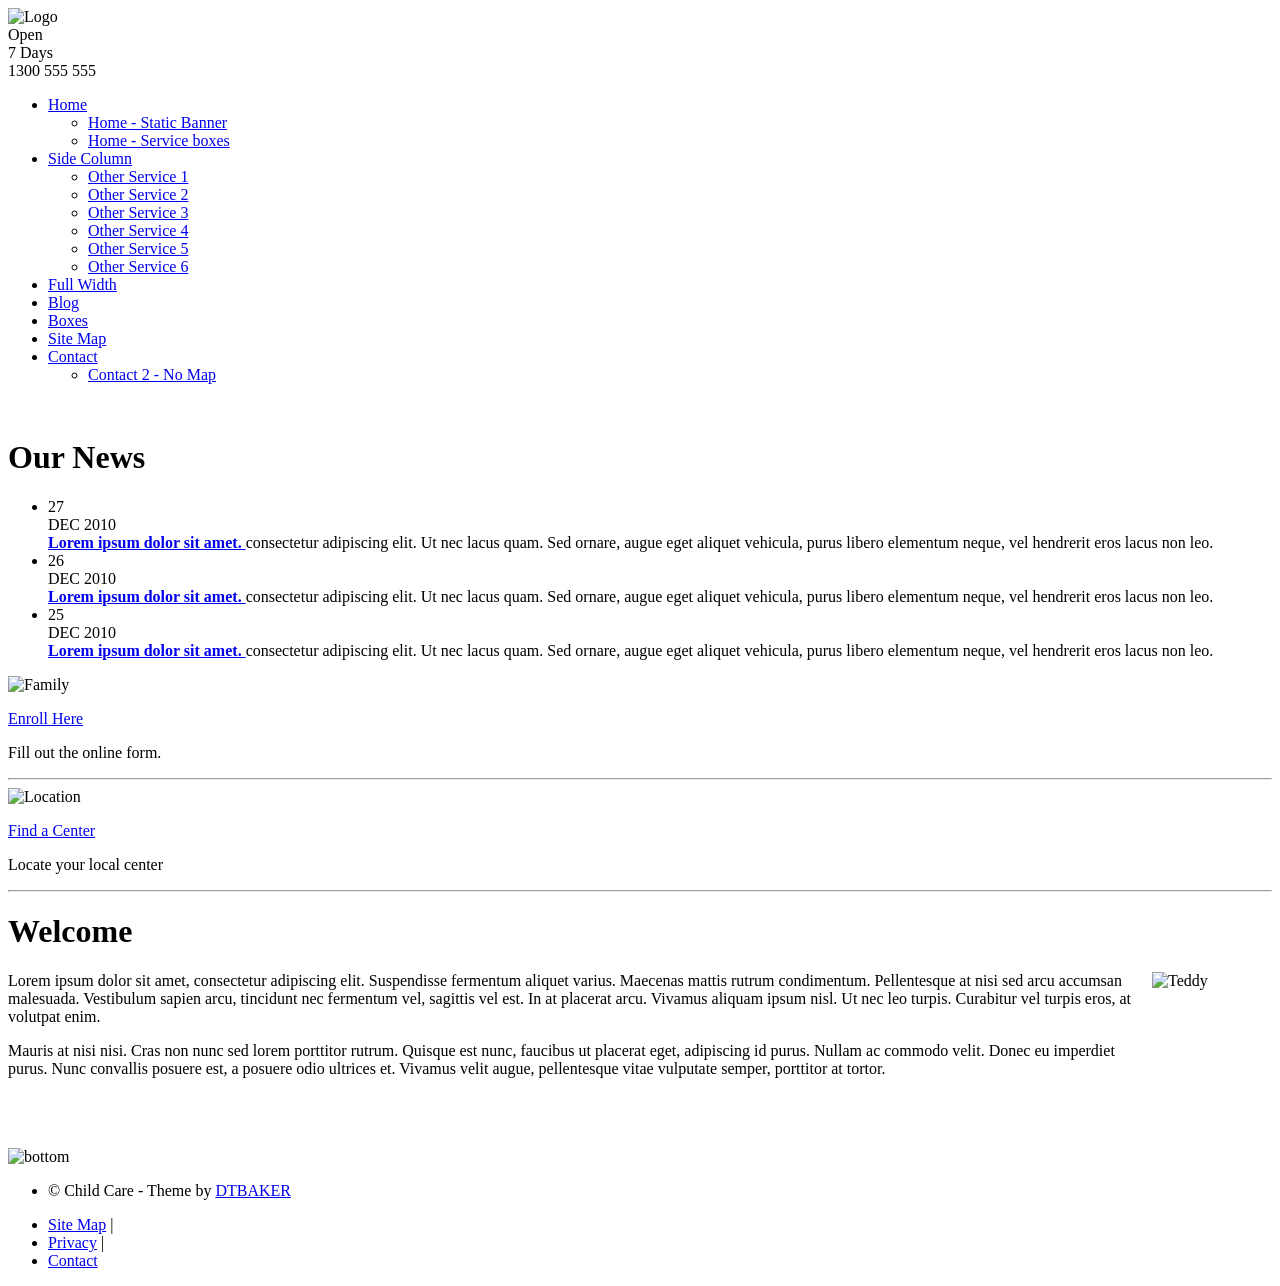
==== index.html @ da1304f1 "sync all files" ====
<!DOCTYPE html PUBLIC "-//W3C//DTD XHTML 1.0 Transitional//EN" "http://www.w3.org/TR/xhtml1/DTD/xhtml1-transitional.dtd">
<html xmlns="http://www.w3.org/1999/xhtml">
<head>
<meta http-equiv="Content-Type" content="text/html; charset=utf-8" />
<title>Child Care Home</title>
<link href="css/styles.css" rel="stylesheet" type="text/css" />
<link href="css/nivo-slider.css" rel="stylesheet" type="text/css" />
<script type="text/javascript" src="js/jquery-1.4.2.min.js" language="javascript"></script>
<script type="text/javascript" src="js/jquery.tools.min.js" language="javascript"></script>
<script src="js/cufon-yui.js" type="text/javascript"></script>
<script src="js/Sunshine_Poppy_400.font.js" type="text/javascript"></script>
<script type="text/javascript">
			Cufon.replace('h1'); 
			Cufon.replace('h3'); // Works without a selector engine
			Cufon.replace('.special_font'); 
			Cufon.replace('h2 a', {
	hover: true
}); 
			Cufon.replace('h2'); 
			Cufon.replace('#navigation a', {
	hover: true
}); // Requires a selector engine for IE 6-7, see above
			
		</script>
<script type="text/javascript" src="js/jquery.nivo.slider.js"></script>
<script type="text/javascript">
    $(window).load(function() {
        $('#slider').nivoSlider();
    });
    </script>
<!--[if IE 6]>
<script defer type="text/javascript" src="js/pngfix.js"></script>
<![endif]-->
<!--[if !IE 7]>
	<style type="text/css">
		#bg_top {display:table;height:100%}
 h1 {
	padding-top:5px;
	
}
	</style>
<![endif]-->
<!-- start lightbox code -->
<link rel="stylesheet" href="css/jquery.lightbox-0.5.css" type="text/css" />
<script type="text/javascript" src="js/jquery.lightbox-0.5.pack.js"></script>
<script type="text/javascript">
$(function() {
	$('.lightbox').lightBox();
});
</script>
<!-- end lightbox code -->
</head>
<body>
<div id="bg_top">
  <div id="wrapper">
    <div id="header">
      <div id="logo"><img src="images/logo.png" width="289" height="54" alt="Logo" /></div>
      <!--end logo-->
      <div id="cloud1" class="special_font">Open<br />
        7 Days</div>
      <div id="cloud2" class="special_font">1300 555 555</div>
      <div id="menu">
        <ul id="navigation">
          <li><a href="index.html" class="active">Home</a>
            <ul class="second-level">
              <!--start a new list with the style: class="second-level"-->
              <li> <a href="home_static.html">Home - Static Banner</a></li>
              <li> <a href="home_service_boxes.html">Home - Service boxes</a></li>
            </ul>
          </li>
          <li><a href="side_column.html">Side Column</a>
            <!--notice you do not close the </li> here -->
            <ul class="second-level">
              <!--start a new list with the style: class="second-level"-->
              <li> <a href="#">Other Service 1</a></li>
              <li> <a href="#">Other Service 2</a></li>
              <li> <a href="#">Other Service 3</a></li>
              <li> <a href="#">Other Service 4</a></li>
              <li> <a href="#">Other Service 5</a></li>
              <li> <a href="#">Other Service 6</a></li>
            </ul>
            <!-- close the new list-->
          </li>
          <!-- close the services <li>-->
          <li><a href="full_width.html">Full Width</a> </li>
          <li><a href="blog.html">Blog</a></li>
          <li><a href="boxes.html">Boxes</a></li>
          <li><a href="sitemap.php">Site Map</a> </li>
          <li><a href="contact.html" style="border:none;">
            <!--this gets rid of last divider-->
            Contact</a>
            <!--notice you do not close the </li> here -->
            <ul class="second-level">
              <!--start a new list with the style: class="second-level"-->
              <li> <a href="contact_no_map.html">Contact 2 - No Map</a></li>
            </ul>
          </li>
        </ul>
      </div>
      <!--end menu-->
    </div>
    <!--end header-->
    <div id="content_bg">
      <!--start main content area-->
      <div id="content">
        <div id="slider-wrapper">
          <div id="slider" class="nivoSlider"> <a href="#"><img src="images/slide1.jpg" alt="" title="Providing a caring and stimulating environment" /></a> <a href="#"><img src="images/slide2.jpg" alt="" title="Encouraged to be a kid" /></a> <a href="#"><img src="images/slide3.jpg" alt="" title="And to have fun" /></a> </div>
        </div>
        <!--end slider-->
        <div id="news_column">
          <h1>Our News</h1>
          <ul>
            <li>
              <div class="date"><span class="size24">27</span><br />
                <span class="size18">DEC</span> 2010</div>
              <div class="text"><strong><a href="#" class="title">Lorem ipsum dolor sit amet. </a></strong>consectetur adipiscing elit. Ut nec lacus quam. Sed ornare, augue eget aliquet vehicula, purus libero elementum neque, vel hendrerit eros lacus non leo. </div>
            </li>
            <li>
              <div class="date"><span class="size24">26</span><br />
                <span class="size18">DEC</span> 2010</div>
              <div class="text"><strong><a href="#" class="title">Lorem ipsum dolor sit amet. </a></strong>consectetur adipiscing elit. Ut nec lacus quam. Sed ornare, augue eget aliquet vehicula, purus libero elementum neque, vel hendrerit eros lacus non leo. </div>
            </li>
            <li>
              <div class="date"><span class="size24">25</span><br />
                <span class="size18">DEC</span> 2010</div>
              <div class="text"><strong><a href="#" class="title">Lorem ipsum dolor sit amet. </a></strong>consectetur adipiscing elit. Ut nec lacus quam. Sed ornare, augue eget aliquet vehicula, purus libero elementum neque, vel hendrerit eros lacus non leo. </div>
            </li>
          </ul>
        </div>
        <!--end news-->
        <!--start right column-->
        <div class="right_column">
          <!--Start green Box-->
          <div class="green_box_container" onclick="location.href='#';" style="cursor:pointer;">
            <div class="image"><img src="images/icon_family.png" alt="Family" width="85" height="114" border="0" /></div>
            <div class="text">
              <p class="title special_font"><a href="#">Enroll Here</a></p>
              <p>Fill out the online form.</p>
            </div>
            <hr class="clear" />
          </div>
          <!--End green Box-->
          <!--Start blue Box-->
          <div class="blue_box_container" onclick="location.href='#';" style="cursor:pointer;">
            <div class="image"><img src="images/icon_sign.png" alt="Location" width="85" height="114" border="0" /></div>
            <div class="text">
              <p class="title special_font"><a href="#">Find a Center</a></p>
              <p>Locate your local center</p>
            </div>
            <hr class="clear" />
          </div>
          <!--End blue Box-->
          <div id="welcome_text">
            <h1>Welcome</h1>
            <p><img src="images/teddy.jpg" alt="Teddy" width="120" height="113" align="right" class="image_padding" />Lorem ipsum dolor sit amet, consectetur adipiscing elit. Suspendisse fermentum aliquet varius. Maecenas mattis rutrum condimentum. Pellentesque at nisi sed arcu accumsan malesuada. Vestibulum sapien arcu, tincidunt nec fermentum vel, sagittis vel est. In at placerat arcu. Vivamus aliquam ipsum nisl. Ut nec leo turpis. Curabitur vel turpis eros, at volutpat enim. </p>
            <p>Mauris at nisi nisi. Cras non nunc sed lorem porttitor rutrum. Quisque est nunc, faucibus ut placerat eget, adipiscing id purus. Nullam ac commodo velit. Donec eu imperdiet purus. Nunc convallis posuere est, a posuere odio ultrices et. Vivamus velit augue, pellentesque vitae vulputate semper, porttitor at tortor. </p>
          </div>
          <!--end welcome text-->
          <br class="clear" />
        </div>
        <!--end right column-->
        <br class="clear" />
      </div>
      <!--end main content area-->
      <br class="clear" />
    </div>
    <div id="content_bottom"><img src="images/content_bottom.jpg" width="980" height="5" alt="bottom" /></div>
    <div id="footer">
      <div class="left">
        <ul>
          <li> &copy; Child Care - Theme by <a href="http://themeforest.net/user/dtbaker/portfolio?ref=dtbaker" target="_blank">DTBAKER</a></li>
        </ul>
      </div>
      <!--end left-->
      <div class="right">
        <ul>
          <li><a href="sitemap.php">Site Map</a> | </li>
          <li><a href="#">Privacy</a> | </li>
          <li><a href="contact.html">Contact</a></li>
        </ul>
      </div>
      <!--end right-->
    </div>
    <!--end footer-->
  </div>
  <!--end wrapper-->
</div>
<!--end bg_top-->
<div id="grass">
  <div id="footer_design"></div>
</div>
<!--end grass-->
<script type="text/javascript"> Cufon.now(); </script>
</body>
</html>
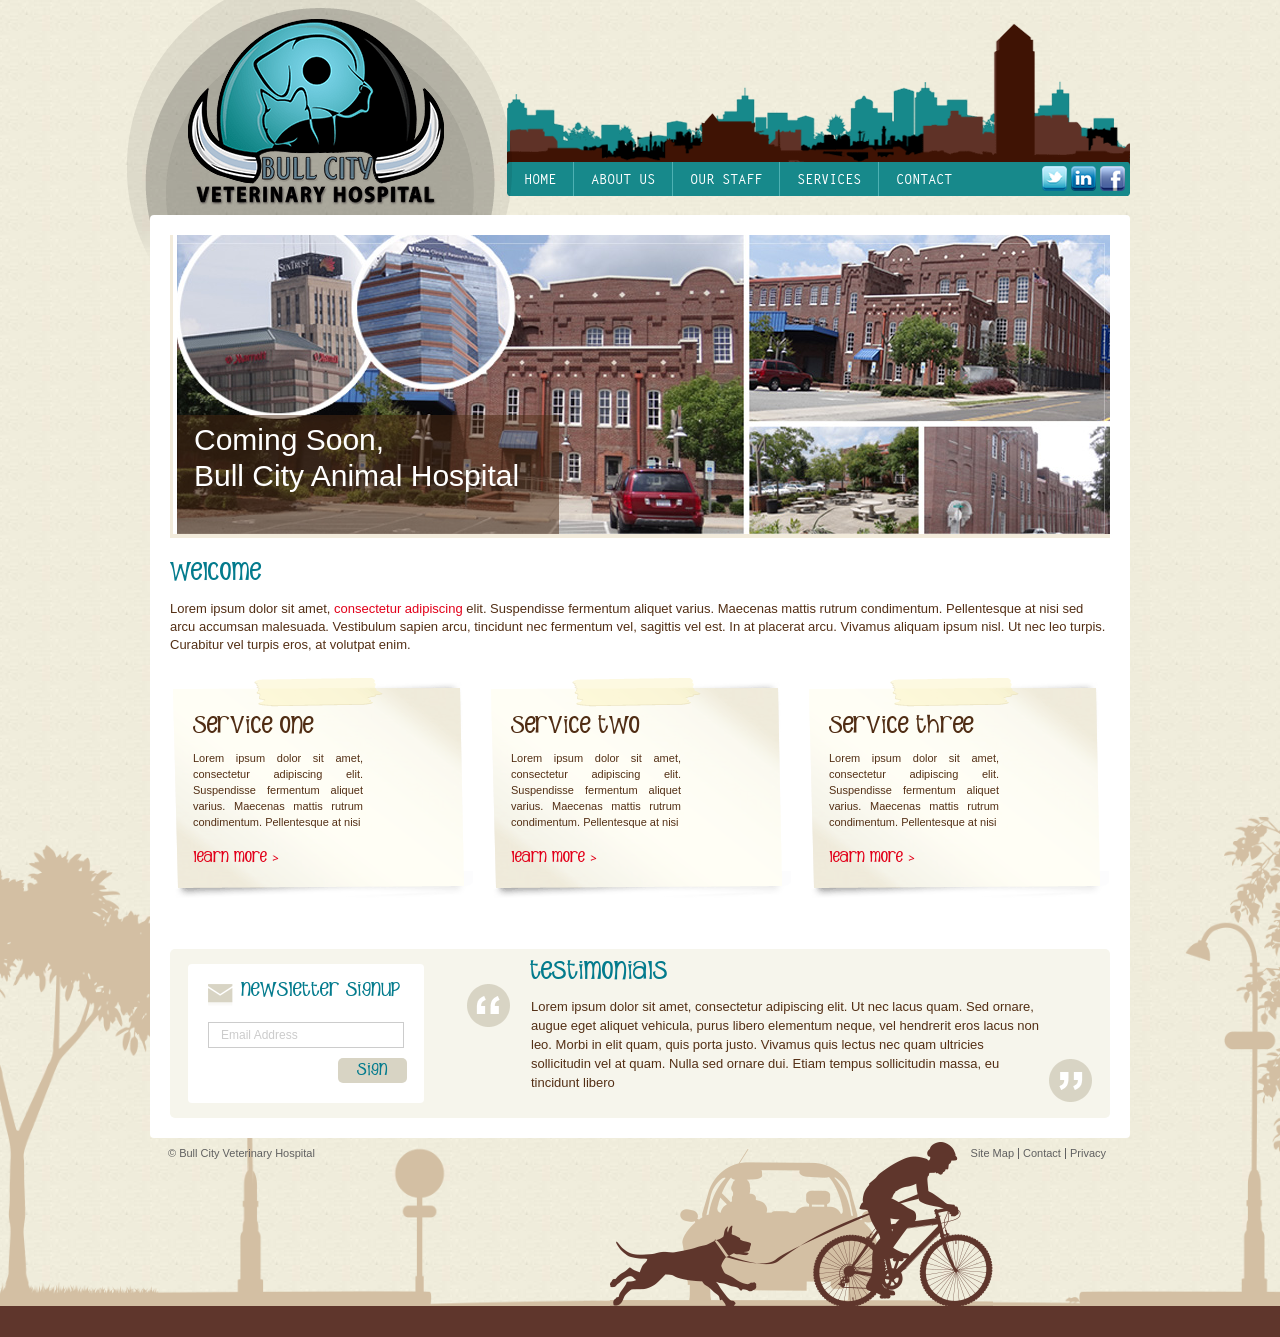
==== commit db4c8363: "Update Files update layout and index.html" ====
--- a/index.html
+++ b/index.html
@@ -1,195 +1,156 @@
-<!DOCTYPE html PUBLIC "-//W3C//DTD XHTML 1.0 Transitional//EN" "http://www.w3.org/TR/xhtml1/DTD/xhtml1-transitional.dtd">
-<html xmlns="http://www.w3.org/1999/xhtml">
-<head>
-<meta http-equiv="Content-Type" content="text/html; charset=utf-8" />
-<title>Child Care Home</title>
-<link href="css/styles.css" rel="stylesheet" type="text/css" />
-<link href="css/nivo-slider.css" rel="stylesheet" type="text/css" />
-<script type="text/javascript" src="js/jquery-1.4.2.min.js" language="javascript"></script>
-<script type="text/javascript" src="js/jquery.tools.min.js" language="javascript"></script>
-<script src="js/cufon-yui.js" type="text/javascript"></script>
-<script src="js/Sunshine_Poppy_400.font.js" type="text/javascript"></script>
-<script type="text/javascript">
-			Cufon.replace('h1'); 
-			Cufon.replace('h3'); // Works without a selector engine
-			Cufon.replace('.special_font'); 
-			Cufon.replace('h2 a', {
-	hover: true
-}); 
-			Cufon.replace('h2'); 
-			Cufon.replace('#navigation a', {
-	hover: true
-}); // Requires a selector engine for IE 6-7, see above
-			
-		</script>
-<script type="text/javascript" src="js/jquery.nivo.slider.js"></script>
-<script type="text/javascript">
-    $(window).load(function() {
-        $('#slider').nivoSlider();
-    });
-    </script>
-<!--[if IE 6]>
-<script defer type="text/javascript" src="js/pngfix.js"></script>
-<![endif]-->
-<!--[if !IE 7]>
-	<style type="text/css">
-		#bg_top {display:table;height:100%}
- h1 {
-	padding-top:5px;
-	
-}
-	</style>
-<![endif]-->
-<!-- start lightbox code -->
-<link rel="stylesheet" href="css/jquery.lightbox-0.5.css" type="text/css" />
-<script type="text/javascript" src="js/jquery.lightbox-0.5.pack.js"></script>
-<script type="text/javascript">
-$(function() {
-	$('.lightbox').lightBox();
-});
-</script>
-<!-- end lightbox code -->
-</head>
-<body>
-<div id="bg_top">
-  <div id="wrapper">
-    <div id="header">
-      <div id="logo"><img src="images/logo.png" width="289" height="54" alt="Logo" /></div>
-      <!--end logo-->
-      <div id="cloud1" class="special_font">Open<br />
-        7 Days</div>
-      <div id="cloud2" class="special_font">1300 555 555</div>
-      <div id="menu">
-        <ul id="navigation">
-          <li><a href="index.html" class="active">Home</a>
-            <ul class="second-level">
-              <!--start a new list with the style: class="second-level"-->
-              <li> <a href="home_static.html">Home - Static Banner</a></li>
-              <li> <a href="home_service_boxes.html">Home - Service boxes</a></li>
-            </ul>
-          </li>
-          <li><a href="side_column.html">Side Column</a>
-            <!--notice you do not close the </li> here -->
-            <ul class="second-level">
-              <!--start a new list with the style: class="second-level"-->
-              <li> <a href="#">Other Service 1</a></li>
-              <li> <a href="#">Other Service 2</a></li>
-              <li> <a href="#">Other Service 3</a></li>
-              <li> <a href="#">Other Service 4</a></li>
-              <li> <a href="#">Other Service 5</a></li>
-              <li> <a href="#">Other Service 6</a></li>
-            </ul>
-            <!-- close the new list-->
-          </li>
-          <!-- close the services <li>-->
-          <li><a href="full_width.html">Full Width</a> </li>
-          <li><a href="blog.html">Blog</a></li>
-          <li><a href="boxes.html">Boxes</a></li>
-          <li><a href="sitemap.php">Site Map</a> </li>
-          <li><a href="contact.html" style="border:none;">
-            <!--this gets rid of last divider-->
-            Contact</a>
-            <!--notice you do not close the </li> here -->
-            <ul class="second-level">
-              <!--start a new list with the style: class="second-level"-->
-              <li> <a href="contact_no_map.html">Contact 2 - No Map</a></li>
-            </ul>
-          </li>
-        </ul>
-      </div>
-      <!--end menu-->
-    </div>
-    <!--end header-->
-    <div id="content_bg">
-      <!--start main content area-->
-      <div id="content">
-        <div id="slider-wrapper">
-          <div id="slider" class="nivoSlider"> <a href="#"><img src="images/slide1.jpg" alt="" title="Providing a caring and stimulating environment" /></a> <a href="#"><img src="images/slide2.jpg" alt="" title="Encouraged to be a kid" /></a> <a href="#"><img src="images/slide3.jpg" alt="" title="And to have fun" /></a> </div>
-        </div>
-        <!--end slider-->
-        <div id="news_column">
-          <h1>Our News</h1>
-          <ul>
-            <li>
-              <div class="date"><span class="size24">27</span><br />
-                <span class="size18">DEC</span> 2010</div>
-              <div class="text"><strong><a href="#" class="title">Lorem ipsum dolor sit amet. </a></strong>consectetur adipiscing elit. Ut nec lacus quam. Sed ornare, augue eget aliquet vehicula, purus libero elementum neque, vel hendrerit eros lacus non leo. </div>
-            </li>
-            <li>
-              <div class="date"><span class="size24">26</span><br />
-                <span class="size18">DEC</span> 2010</div>
-              <div class="text"><strong><a href="#" class="title">Lorem ipsum dolor sit amet. </a></strong>consectetur adipiscing elit. Ut nec lacus quam. Sed ornare, augue eget aliquet vehicula, purus libero elementum neque, vel hendrerit eros lacus non leo. </div>
-            </li>
-            <li>
-              <div class="date"><span class="size24">25</span><br />
-                <span class="size18">DEC</span> 2010</div>
-              <div class="text"><strong><a href="#" class="title">Lorem ipsum dolor sit amet. </a></strong>consectetur adipiscing elit. Ut nec lacus quam. Sed ornare, augue eget aliquet vehicula, purus libero elementum neque, vel hendrerit eros lacus non leo. </div>
-            </li>
-          </ul>
-        </div>
-        <!--end news-->
-        <!--start right column-->
-        <div class="right_column">
-          <!--Start green Box-->
-          <div class="green_box_container" onclick="location.href='#';" style="cursor:pointer;">
-            <div class="image"><img src="images/icon_family.png" alt="Family" width="85" height="114" border="0" /></div>
-            <div class="text">
-              <p class="title special_font"><a href="#">Enroll Here</a></p>
-              <p>Fill out the online form.</p>
-            </div>
-            <hr class="clear" />
-          </div>
-          <!--End green Box-->
-          <!--Start blue Box-->
-          <div class="blue_box_container" onclick="location.href='#';" style="cursor:pointer;">
-            <div class="image"><img src="images/icon_sign.png" alt="Location" width="85" height="114" border="0" /></div>
-            <div class="text">
-              <p class="title special_font"><a href="#">Find a Center</a></p>
-              <p>Locate your local center</p>
-            </div>
-            <hr class="clear" />
-          </div>
-          <!--End blue Box-->
-          <div id="welcome_text">
-            <h1>Welcome</h1>
-            <p><img src="images/teddy.jpg" alt="Teddy" width="120" height="113" align="right" class="image_padding" />Lorem ipsum dolor sit amet, consectetur adipiscing elit. Suspendisse fermentum aliquet varius. Maecenas mattis rutrum condimentum. Pellentesque at nisi sed arcu accumsan malesuada. Vestibulum sapien arcu, tincidunt nec fermentum vel, sagittis vel est. In at placerat arcu. Vivamus aliquam ipsum nisl. Ut nec leo turpis. Curabitur vel turpis eros, at volutpat enim. </p>
-            <p>Mauris at nisi nisi. Cras non nunc sed lorem porttitor rutrum. Quisque est nunc, faucibus ut placerat eget, adipiscing id purus. Nullam ac commodo velit. Donec eu imperdiet purus. Nunc convallis posuere est, a posuere odio ultrices et. Vivamus velit augue, pellentesque vitae vulputate semper, porttitor at tortor. </p>
-          </div>
-          <!--end welcome text-->
-          <br class="clear" />
-        </div>
-        <!--end right column-->
-        <br class="clear" />
-      </div>
-      <!--end main content area-->
-      <br class="clear" />
-    </div>
-    <div id="content_bottom"><img src="images/content_bottom.jpg" width="980" height="5" alt="bottom" /></div>
-    <div id="footer">
-      <div class="left">
-        <ul>
-          <li> &copy; Child Care - Theme by <a href="http://themeforest.net/user/dtbaker/portfolio?ref=dtbaker" target="_blank">DTBAKER</a></li>
-        </ul>
-      </div>
-      <!--end left-->
-      <div class="right">
-        <ul>
-          <li><a href="sitemap.php">Site Map</a> | </li>
-          <li><a href="#">Privacy</a> | </li>
-          <li><a href="contact.html">Contact</a></li>
-        </ul>
-      </div>
-      <!--end right-->
-    </div>
-    <!--end footer-->
-  </div>
-  <!--end wrapper-->
-</div>
-<!--end bg_top-->
-<div id="grass">
-  <div id="footer_design"></div>
-</div>
-<!--end grass-->
-<script type="text/javascript"> Cufon.now(); </script>
-</body>
-</html>
+<!DOCTYPE html PUBLIC "-//W3C//DTD XHTML 1.0 Transitional//EN" "http://www.w3.org/TR/xhtml1/DTD/xhtml1-transitional.dtd">
+<html lang="en-US" xmlns="http://www.w3.org/1999/xhtml" dir="ltr">
+<head>
+	<title>Bull City</title>
+	<meta http-equiv="Content-type" content="text/html; charset=utf-8" />
+	<link rel="shortcut icon" href="css/images/favicon.ico" />
+	<link rel="stylesheet" href="css/style.css" type="text/css" media="all" />
+
+	<script src="js/jquery-1.10.2.min.js" type="text/javascript"></script>
+	<script src="js/jquery.carouFredSel-6.2.0-packed.js" type="text/javascript"></script>
+	<script src="js/functions.js" type="text/javascript"></script>
+</head>
+<body>
+<div class="page-holder">
+	<div class="shell">
+		<div class="header">
+			<h1 class="logo"><a href="home.html" title="Bull City">Bull City</a></h1><!-- /.logo -->
+
+			<div class="nav-socials-holder clearfix">
+				<div class="navigation">
+					<ul>
+						<li><a href="#">Home</a></li>
+						<li><a href="#">About us</a>
+							<ul>
+								<li><a href="#">Sub Item 1</a></li>
+								<li><a href="#">Sub Item 2</a></li>
+								<li><a href="#">Sub Item 3</a></li>
+							</ul>
+						</li>
+						<li><a href="#">Our staff</a>
+							<ul>
+								<li><a href="#">Sub Item 1</a></li>
+								<li><a href="#">Sub Item 22</a></li>
+								<li><a href="#">Sub Item 333</a></li>
+							</ul>
+						</li>
+						<li><a href="#">Services</a>
+							<ul>
+								<li><a href="#">Sub Item 1</a></li>
+								<li><a href="#">Sub Item 2</a></li>
+								<li><a href="#">Sub Item 3</a></li>
+							</ul>
+						</li>
+						<li><a href="#">contact</a></li>
+					</ul>
+				</div><!-- /.navigation -->
+
+				<div class="socials clearfix">
+					<a href="#" target="_blank" class="ico-twitter">twitter</a>
+					<a href="#" target="_blank" class="ico-linkedin">linkedin</a>
+					<a href="#" target="_blank" class="ico-facebook">facebook</a>
+				</div><!-- /.socials -->
+			</div><!-- /.nav-socials-holder -->
+
+			<span class="circles"></span>
+		</div><!-- /.header -->
+
+		<div class="container">
+			<div class="slider">
+				<ul>
+					<li>
+						<img src="css/images/slide-1.jpg" alt="" />
+						<div class="slide-text"><h2><a href="#">Coming Soon,<br /> Bull City Animal Hospital</a></h2></div>
+					</li>
+
+					<li>
+						<img src="css/images/slide-1.jpg" alt="" />
+						<div class="slide-text"><h2><a href="#">Coming Soon,<br /> Bull City Animal Hospital</a></h2></div>
+					</li>
+
+					<li>
+						<img src="css/images/slide-1.jpg" alt="" />
+						<div class="slide-text"><h2><a href="#">Coming Soon,<br /> Bull City Animal Hospital</a></h2></div>
+					</li>
+				</ul>
+			</div><!-- /.slider -->
+
+			<div class="main home">
+				<div class="content">
+					<div class="entry">
+						<h2>Welcome</h2>
+
+						<p>Lorem ipsum dolor sit amet, <a href="#">consectetur adipiscing</a> elit. Suspendisse fermentum aliquet varius. Maecenas mattis rutrum condimentum. Pellentesque at nisi sed arcu accumsan malesuada. Vestibulum sapien arcu, tincidunt nec fermentum vel, sagittis vel est. In at placerat arcu. Vivamus aliquam ipsum nisl. Ut nec leo turpis. Curabitur vel turpis eros, at volutpat enim.</p>
+					</div><!-- /.entry -->
+
+					<div class="boxes clearfix">
+						<div class="box box1 service">
+							<h3>Service one</h3>
+
+							<div class="box-content">
+								<p>Lorem ipsum dolor sit amet, consectetur adipiscing elit. Suspendisse fermentum aliquet varius. Maecenas mattis rutrum condimentum. Pellentesque at nisi </p>
+							</div><!-- /.box-content -->
+							
+							<p class="buttons"><a href="#" class="more">Learn More &gt;</a></p><!-- /.buttons -->
+						</div><!-- /.box box1 -->
+
+						<div class="box box1 service">
+							<h3>Service two</h3>
+
+							<div class="box-content">
+								<p>Lorem ipsum dolor sit amet, consectetur adipiscing elit. Suspendisse fermentum aliquet varius. Maecenas mattis rutrum condimentum. Pellentesque at nisi </p>
+							</div><!-- /.box-content -->
+							
+							<p class="buttons"><a href="#" class="more">Learn More &gt;</a></p><!-- /.buttons -->
+						</div><!-- /.box box1 -->
+
+						<div class="box box1 service">
+							<h3>Service three</h3>
+
+							<div class="box-content">
+								<p>Lorem ipsum dolor sit amet, consectetur adipiscing elit. Suspendisse fermentum aliquet varius. Maecenas mattis rutrum condimentum. Pellentesque at nisi </p>
+							</div><!-- /.box-content -->
+							
+							<p class="buttons"><a href="#" class="more">Learn More &gt;</a></p><!-- /.buttons -->
+						</div><!-- /.box box1 -->
+					</div><!-- /.boxes -->
+
+					<div class="content-bottom clearfix">
+						<div class="newsletter-form">
+							<h4>Newsletter Signup</h4>
+							<form action="" method="post">
+								<div class="row clearfix"><input type="text" title="Email Address" value="Email Address" class="field" /></div><!-- /.row -->	
+								<div class="row clearfix"><input type="submit" value="Sign" class="submit" /></div>
+							</form>
+						</div><!-- /.newsletter-form -->
+
+						<div class="quotes">
+							<h2>Testimonials</h2>
+							<div class="quote">
+								<blockquote>
+									Lorem ipsum dolor sit amet, consectetur adipiscing elit. Ut nec lacus quam. Sed ornare, augue eget aliquet vehicula, purus libero elementum neque, vel hendrerit eros lacus non leo. Morbi in elit quam, quis porta justo. Vivamus quis lectus nec quam ultricies sollicitudin vel at quam. Nulla sed ornare dui. Etiam tempus sollicitudin massa, eu tincidunt libero 
+								</blockquote>
+							</div><!-- /.quote -->
+						</div><!-- /.quotes -->
+					</div><!-- /.content-bottom -->
+				</div><!-- /.content -->
+			</div><!-- /.main -->
+		</div><!-- /.container -->
+
+		<div class="footer clearfix">
+			<p class="copyright">&copy; Bull City Veterinary Hospital</p><!-- /.copyright -->
+
+			<div class="site-links clearfix">
+				<a href="#">Site Map</a>
+				<a href="#">Contact</a>
+				<a href="#">Privacy</a>
+			</div><!-- /.site-links -->
+			<span class="bg-middle"></span>
+		</div><!-- /.footer -->
+	</div><!-- /.shell -->	
+
+	<span class="bg-left"></span>
+	<span class="bg-right"></span>
+</div><!-- /.page-holder -->
+</body>
+</html>
--- a/css/style.css
+++ b/css/style.css
@@ -0,0 +1,177 @@
+@font-face {
+    font-family: 'sunshine_poppy';
+    src: url('fonts/sunshine_poppy-webfont.eot');
+    src: url('fonts/sunshine_poppy-webfont.eot?#iefix') format('embedded-opentype'),
+         url('fonts/sunshine_poppy-webfont.woff') format('woff'),
+         url('fonts/sunshine_poppy-webfont.ttf') format('truetype'),
+         url('fonts/sunshine_poppy-webfont.svg#sunshine_poppyregular') format('svg');
+    font-weight: normal;
+    font-style: normal;
+}
+@font-face {
+    font-family: 'letter_gothic_stdregular';
+    src: url('fonts/lettergothicstd-webfont.eot');
+    src: url('fonts/lettergothicstd-webfont.eot?#iefix') format('embedded-opentype'),
+         url('fonts/lettergothicstd-webfont.woff') format('woff'),
+         url('fonts/lettergothicstd-webfont.ttf') format('truetype'),
+         url('fonts/lettergothicstd-webfont.svg#letter_gothic_stdregular') format('svg');
+    font-weight: normal;
+    font-style: normal;
+}
+@font-face {
+    font-family: 'letter_gothic_stdbold';
+    src: url('fonts/lettergothicstd-bold-webfont.eot');
+    src: url('fonts/lettergothicstd-bold-webfont.eot?#iefix') format('embedded-opentype'),
+         url('fonts/lettergothicstd-bold-webfont.woff') format('woff'),
+         url('fonts/lettergothicstd-bold-webfont.ttf') format('truetype'),
+         url('fonts/lettergothicstd-bold-webfont.svg#letter_gothic_stdbold') format('svg');
+    font-weight: normal;
+    font-style: normal;
+}
+* { margin: 0; padding: 0; outline: 0; }
+
+body {
+    font-size: 13px;
+    line-height: 18px;
+    font-family: arial, sans-serif;
+    color: #532f15;
+    background: url(images/bg-pattern.png) repeat 0 0;
+    min-width: 980px;
+}
+
+a { color: #e2001a; text-decoration: none; cursor: pointer; }
+a:hover { text-decoration: none; color:#037b8d;  }
+a img { border: 0; }
+
+input, textarea, select { font-size: 12px; font-family: arial, sans-serif; }
+textarea { overflow: auto; }
+
+.notext { font-size: 0; line-height: 0; text-indent: -4000px; }
+.left, .alignleft { float: left; display: inline; }
+.right, .alignright { float: right; display: inline; }
+
+.clearfix { *zoom: 1; }
+.clearfix:after { width: 100%; content: ''; font-size: 0; line-height: 0; text-indent: -4000px; clear: both; display: block; }
+
+a,
+a img  { transition: color 1000ms, background-color 1000ms, opacity 1000ms; -webkit-transition: color 1000ms, background-color 1000ms, opacity 1000ms; }
+
+a:hover, 
+.socials a:hover,
+.submit:hover,
+a:hover img { transition: color 300ms, background-color 300ms, opacity 300ms; -webkit-transition: color 300ms, background-color 300ms, opacity 300ms;}
+
+.socials a:hover,
+.submit:hover,
+a:hover img { opacity: 0.7; -moz-opacity: 0.7; filter:alpha(opacity=70); }
+
+h1, h2, h3, h4, h5, h6 { font-weight: normal; }
+
+h2 { font-size: 18px; line-height: 20px; }
+h3 { font-size: 17px; line-height: 19px; }
+h4 { font-size: 14px; line-height: 16px; }
+h5 { font-size: 12px; line-height: 12px; }
+h6 { font-size: 10px; line-height: 10px; }
+
+.shell { width: 980px; margin: auto; }
+.page-holder { background: url(images/trees.png) no-repeat 0 bottom; background-size: 100%;  position:relative; border-bottom:31px solid #5f362c;   }
+.container { background: #fff; border-radius: 4px; padding:20px; position:relative; z-index: 10;  }
+.main { padding-top:27px; }
+
+.more { font-family: 'sunshine_poppy'; font-size:11px; line-height:14px; }
+
+/*.bg-left { background: url(images/bg-left.png) no-repeat 0 0; display:block; position:absolute; bottom: 0; height:551px; width:702px;  left: 0; }*/
+.bg-middle { background: url(images/boy.png) no-repeat 0 0; display:block; position:absolute; bottom: 0; height:164px; width:383px; right: 137px; }
+/*.bg-right { background: url(images/bg-right.png) no-repeat 0 0; display:block; position:absolute; bottom: 0; height:551px; width:354px; right: 0;  }*/
+
+/* header */
+.header { position: relative; height: 215px;  }
+.circles { position:absolute; display:block; background: url(images/circles.png) no-repeat 0 0; width: 385px; height: 258px; top: 0; left: -23px; z-index: 9; }
+
+h1.logo { float: left; display: inline; font-size: 0; line-height: 0; padding:19px 0 0 38px; position:relative; z-index: 10; }
+h1.logo a { display: block; width: 256px; height: 186px; text-indent: -4000px; background: url(images/logo.png) no-repeat 0 0; }
+h1.logo a:hover { opacity: 0.7; -moz-opacity: 0.7; filter:alpha(opacity=70); }
+
+.nav-socials-holder { float:right; display:inline; background: url(images/nav-socials-holder.png) no-repeat 0 0; width: 623px; height: 34px; margin:24px 0 19px 0; 
+	padding:138px 0 0 0;  }
+
+/* socials */
+.socials { float:right; display:inline; padding:4px 5px 0 0;  }
+.socials a { float:left; display:inline; margin-left: 4px; width:25px; height:25px; font-size: 0; line-height: 0; text-indent: -4000px; background: url(images/socials.png) no-repeat 0 0; }
+.socials a.ico-linkedin { background-position: -30px 0; }
+.socials a.ico-facebook { background-position: -59px 0; }
+
+/* navigation */
+.navigation { float:left; display:inline; position:relative;  z-index: 11; }
+.navigation ul { list-style-type: none;  }
+.navigation ul li { position:relative; float: left; display: inline; margin-left: 17px; padding:4px 0 4px 17px; font-size: 14px; line-height: 26px; border-left:1px solid #4eb1b3; text-transform: uppercase; 
+font-family: 'letter_gothic_stdbold'; font-weight:bold;  }
+.navigation ul li:first-child { margin-left: 0;  border-left:0; }
+.navigation ul li a { color: #fff; }
+.navigation ul li.current > a,
+.navigation ul li a:hover { color:#c3dc78;  }
+
+.navigation ul ul { display: none; position: absolute; top: 30px; left: 0; min-width: 100px; width: 100%; background: #17898b;   }
+.navigation ul ul li { float: none; display:block;  margin-left:0; padding:2px 0; border-top:1px solid #4eb1b3; text-align: center; border-left:0; font-size:12px; }
+.navigation ul ul li:first-child { margin-left: 0; border-top:0; }
+.navigation ul ul li a { color: #fff; white-space: nowrap; }
+.navigation ul ul li.current > a,
+.navigation ul ul a:hover { color: #c3dc78; }
+
+/* slider */
+.slider { overflow: hidden; width: 933px; height: 299px; border-bottom: 4px solid #f2ebdb; border-left:3px solid #f2ebdb; padding-left:4px;   }
+.slider ul { list-style-type: none; }
+.slider ul li { float: left; display: inline; position: relative; overflow: hidden; width: 933px; height: 299px; }
+.slider ul li img { float: left; display: inline; width: 933px; height: 299px; }
+
+.slide-text { position: absolute; bottom: 0; left: 0; padding: 7px 40px 40px 17px; background: url(images/slide-text.png) repeat 0 0; color: #fff; }
+.slide-text h2 { font-size:30px; line-height: 36px; color: #fff; }
+.slide-text h2 a { color:#fff; }
+.slide-text h2 a:hover { color:#c3dc78; }
+
+/* content */
+.entry h2 { color:#037b8d; font-family: 'sunshine_poppy'; padding-bottom:15px;  }
+
+/* boxes */
+.boxes { padding:24px 0 51px 3px;  }
+.box { float:left; display:inline; }
+.box1 { width:300px; height:220px; margin-left:18px; }
+.box1:first-child { margin-left:0; }
+
+.service { background: url(images/box.png) no-repeat 0 0; width:280px; height:180px; padding:40px 0 0 20px;  }
+.service h3 { font-family: 'sunshine_poppy'; color:#502d14; }
+.service .box-content { padding:13px 0 0 0; width:170px; height:80px; font-size:11px; line-height:16px; text-align: justify;  overflow: hidden;  }
+.service .buttons { padding-top:22px;    }
+
+/* content-bottom */
+.content-bottom { background: #f6f5ec; border-radius: 5px; padding:15px 18px; }
+
+.newsletter-form { float:left; display:inline; margin-right:40px; background: #fff; padding:20px; border-radius: 4px; width:196px;  }
+.newsletter-form h4 { padding-left:33px; background: url(images/ico-mail.png) no-repeat 0 0; min-height: 22px; color:#037b8d; font-family: 'sunshine_poppy';  }
+.newsletter-form .row { padding-top:10px;  }
+.newsletter-form .row:first-child { padding-top:16px;  }
+.newsletter-form .field { border:0; background: #fff; border:1px solid #ccc; padding:0 12px; width:170px; height:24px; line-height:24px; color:#ccc;    }
+.newsletter-form .submit { border:0; cursor: pointer; background: #d8d4c4; width:69px; height:25px; float:right; display:inline; text-transform: uppercase; color:#037b8d; font-family: 'sunshine_poppy'; border-radius: 5px; text-align: center; line-height:27px; margin-right:-3px;   }
+
+.quotes { float:right; display:inline; width:625px;  }
+.quotes h2 { color:#037b8d; font-family: 'sunshine_poppy'; padding:0 0 0 63px;  }
+.quote { background: url(images/quote-start.png) no-repeat 0 0; padding: 13px 0 0 64px;  }
+.quote blockquote { background: url(images/quote-end.png) no-repeat right bottom; padding:0 45px 10px 0; font-size:13px; line-height:19px;    }
+
+/* footer */
+.footer { padding:10px 24px 147px 18px; font-size:11px; line-height:11px; position:relative;  }
+
+.copyright { float:left; display:inline; color:#606060; }
+
+.site-links { float:right; display:inline;  }
+.site-links a { float:left; display:inline; border-left:1px solid #606060; color:#606060; padding-left:4px; margin-left:4px;  }
+.site-links a:first-child { border-left:0;  }
+.site-links a:hover { color:#e2001a;  }
+
+@media \0screen\,screen\9 {
+	.page-holder { background: url(images/bg-bottom1.png) repeat-x 0 bottom;  }
+    .bg-middle { display:none; }
+    .page-holder { border-bottom:0; }
+    .footer { padding-bottom:260px; }
+
+}
